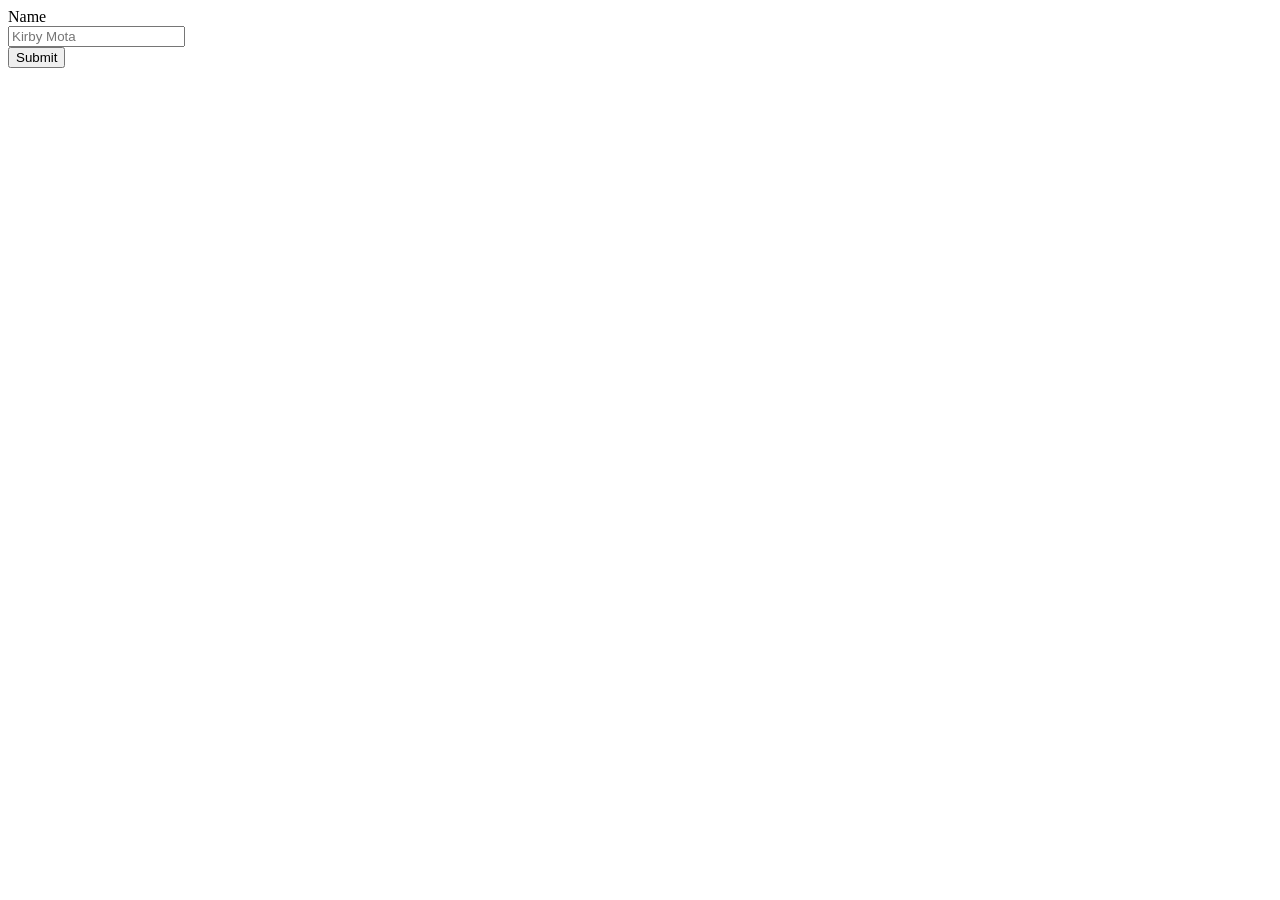
==== website.html @ 54896ba0 "Add files via upload" ====
<html>

<head>
    <link rel="stylesheet" href="website.css">
    <meta name="viewport" content="width-device-width, initial-scale:1.0">
    <title>Forbidden hub</title>
</head>

<body>
    <label class="InputName">Name</label><br>
    <input class="DataName" type="text" placeholder="Kirby Mota"><br>
    <button class="Submit">Submit</button>

    <p class="Result"></p>

    <script src="website.js" defer></script>
</body>

</html>
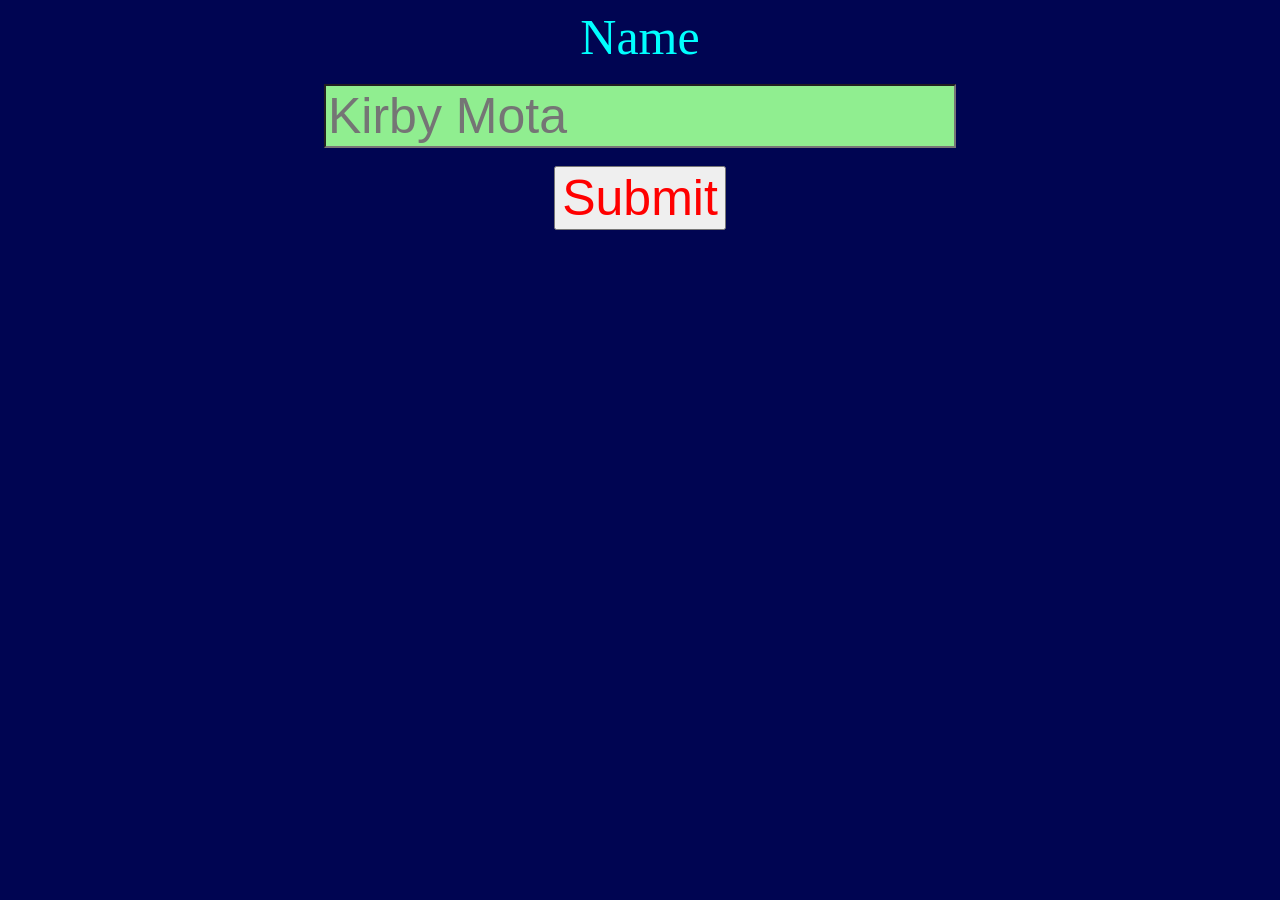
==== commit 1605a104: "Update website.html" ====
--- a/website.html
+++ b/website.html
@@ -8,7 +8,7 @@
 
 <body>
     <label class="InputName">Name</label><br>
-    <input class="DataName" type="text" placeholder="Kirby Mota"><br>
+    <input class="DataName" type="text" placeholder="Kirby Mota" required><br>
     <button class="Submit">Submit</button>
 
     <p class="Result"></p>
@@ -16,4 +16,4 @@
     <script src="website.js" defer></script>
 </body>
 
-</html>+</html>
--- a/website.css
+++ b/website.css
@@ -0,0 +1,46 @@
+:root{
+    --no-margin:0 auto;
+    --position-center:center;
+    --size-thing:50px;
+    --text-color:cyan;
+    --box-color:lightgreen;
+}
+
+body{
+    background-color: rgb(0, 5, 82);
+}
+
+.InputName{
+    text-align: var(--position-center);
+    color: var(--text-color);
+    font-size: var(--size-thing);
+    display: block;
+}
+
+.DataName{
+    margin: 0 auto;
+    background-color: var(--box-color);
+    font-size: var(--size-thing);
+     display: flex;
+}
+
+.Submit{
+    display: flex;
+    margin: 0 auto;
+    font-size: var(--size-thing);
+    color: red;
+    transition: all 0.3;
+    cursor: pointer;
+}
+
+.Submit:hover{
+    text-shadow: 0 0 20px rgb(4, 0, 255), 0 0 30px cyan;
+}
+
+.Result {
+    font-size: var(--size-thing);
+    color: var(--text-color);
+    display: flex;
+    justify-content: center;
+    text-shadow: 0 0 10px white,0 0 20px rgb(93, 171, 235);
+}
